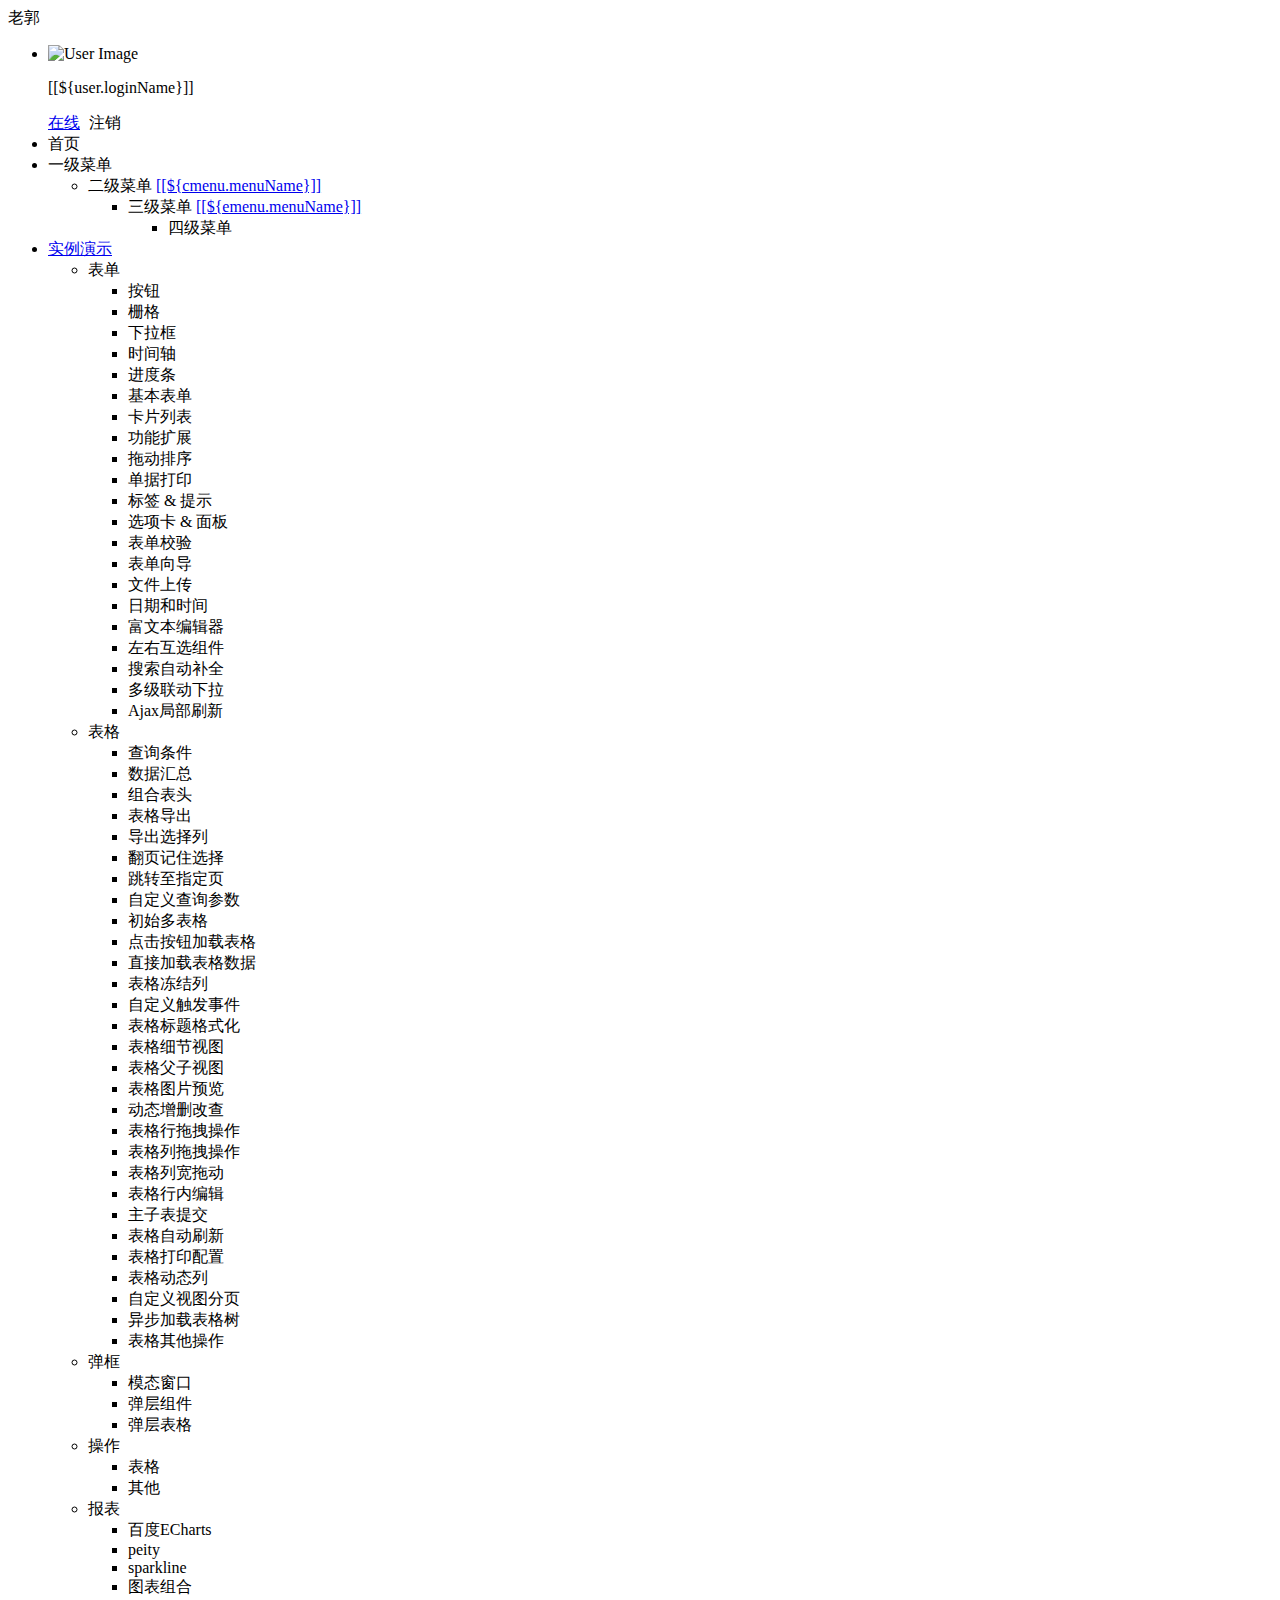
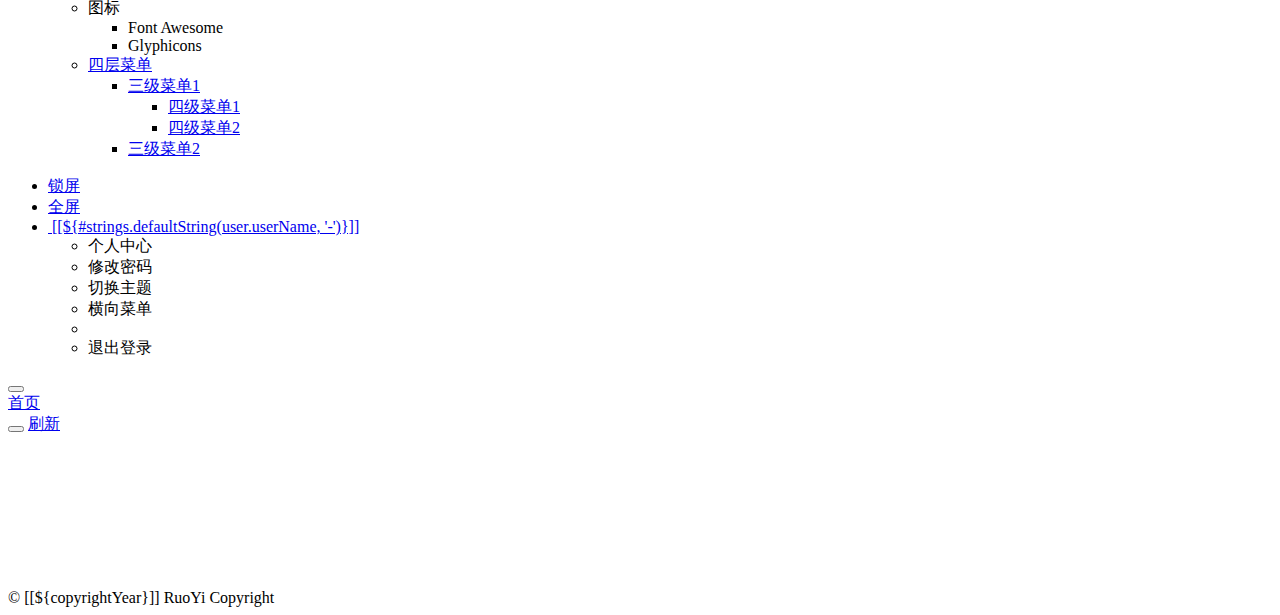
==== ruoyi-admin/src/main/resources/templates/index.html @ aff52069 "第一次提交" ====
<!DOCTYPE html>
<html  lang="zh" xmlns:th="http://www.thymeleaf.org">
<head>
    <meta charset="utf-8">
    <meta name="viewport" content="width=device-width, initial-scale=1.0">
    <meta name="renderer" content="webkit">
    <title>老郭系统首页</title>
    <!-- 避免IE使用兼容模式 -->
 	<meta http-equiv="X-UA-Compatible" content="IE=edge">
    <link th:href="@{favicon.ico}" rel="shortcut icon"/>
    <link th:href="@{/css/bootstrap.min.css}" rel="stylesheet"/>
    <link th:href="@{/css/jquery.contextMenu.min.css}" rel="stylesheet"/>
    <link th:href="@{/css/font-awesome.min.css}" rel="stylesheet"/>
    <link th:href="@{/css/animate.min.css}" rel="stylesheet"/>
    <link th:href="@{/css/style.min.css}" rel="stylesheet"/>
    <link th:href="@{/css/skins.css}" rel="stylesheet"/>
    <link th:href="@{/ruoyi/css/ry-ui.css?v=4.7.6}" rel="stylesheet"/>
</head>
<body class="fixed-sidebar full-height-layout gray-bg" th:classappend="${isMobile} ? 'canvas-menu'" style="overflow: hidden">
<div id="wrapper">

    <!--左侧导航开始-->
    <nav class="navbar-default navbar-static-side" role="navigation">
        <div class="nav-close">
            <i class="fa fa-times-circle"></i>
        </div>
        <a th:href="@{/index}">
            <li class="logo hidden-xs">
                <span class="logo-lg">老郭</span>
            </li>
         </a>
        <div class="sidebar-collapse">
            <ul class="nav" id="side-menu">
            	<li>
            		<div class="user-panel">
            			<a class="menuItem noactive" title="个人中心" th:href="@{/system/user/profile}">
            				<div class="hide" th:text="个人中心"></div>
					        <div class="pull-left image">
		                    	<img th:src="(${#strings.isEmpty(user.avatar)}) ? @{/img/profile.jpg} : @{${user.avatar}}" th:onerror="this.src='img/profile.jpg'" class="img-circle" alt="User Image">
					        </div>
				        </a>
				        <div class="pull-left info">
				          <p>[[${user.loginName}]]</p>
				          <a href="#"><i class="fa fa-circle text-success"></i> 在线</a>
				          <a th:href="@{logout}" style="padding-left:5px;"><i class="fa fa-sign-out text-danger"></i> 注销</a>
				        </div>
				    </div>
            	</li>
                <li>
                    <a class="menuItem" th:href="@{/system/main}"><i class="fa fa-home"></i> <span class="nav-label">首页</span> </a>
                </li>
                <li th:each="menu : ${menus}">
                	<a th:class="@{${!#strings.isEmpty(menu.url) && menu.url != '#'} ? ${menu.target}}" th:href="@{${#strings.isEmpty(menu.url)} ? |#| : ${menu.url}}" th:data-refresh="${menu.isRefresh == '0'}">
                		<i class="fa fa-bar-chart-o" th:class="${menu.icon}"></i>
                    	<span class="nav-label" th:text="${menu.menuName}">一级菜单</span>
                    	<span th:class="${#strings.isEmpty(menu.url) || menu.url == '#'} ? |fa arrow|"></span>
                	</a>
                    <ul class="nav nav-second-level collapse">
						<li th:each="cmenu : ${menu.children}">
							<a th:if="${#lists.isEmpty(cmenu.children)}" th:class="${#strings.isEmpty(cmenu.target)} ? |menuItem| : ${cmenu.target}" th:utext="${cmenu.menuName}" th:href="@{${cmenu.url}}" th:data-refresh="${cmenu.isRefresh == '0'}">二级菜单</a>
							<a th:if="${not #lists.isEmpty(cmenu.children)}" href="#">[[${cmenu.menuName}]]<span class="fa arrow"></span></a>
							<ul th:if="${not #lists.isEmpty(cmenu.children)}" class="nav nav-third-level">
								<li th:each="emenu : ${cmenu.children}">
								    <a th:if="${#lists.isEmpty(emenu.children)}" th:class="${#strings.isEmpty(emenu.target)} ? |menuItem| : ${emenu.target}" th:text="${emenu.menuName}" th:href="@{${emenu.url}}" th:data-refresh="${emenu.isRefresh == '0'}">三级菜单</a>
								    <a th:if="${not #lists.isEmpty(emenu.children)}" href="#">[[${emenu.menuName}]]<span class="fa arrow"></span></a>
								    <ul th:if="${not #lists.isEmpty(emenu.children)}" class="nav nav-four-level">
								      	<li th:each="fmenu : ${emenu.children}"><a th:if="${#lists.isEmpty(fmenu.children)}" th:class="${#strings.isEmpty(fmenu.target)} ? |menuItem| : ${fmenu.target}" th:text="${fmenu.menuName}" th:href="@{${fmenu.url}}" th:data-refresh="${fmenu.isRefresh == '0'}">四级菜单</a></li>
								    </ul>
								</li>
							</ul>
						</li>
					</ul>
                </li>
                <li th:if="${demoEnabled}">
                    <a href="#"><i class="fa fa-desktop"></i><span class="nav-label">实例演示</span><span class="fa arrow"></span></a>
                    <ul class="nav nav-second-level collapse">
                        <li> <a>表单<span class="fa arrow"></span></a>
                            <ul class="nav nav-third-level">
								<li><a class="menuItem" th:href="@{/demo/form/button}">按钮</a></li>
								<li><a class="menuItem" th:href="@{/demo/form/grid}">栅格</a></li>
								<li><a class="menuItem" th:href="@{/demo/form/select}">下拉框</a></li>
								<li><a class="menuItem" th:href="@{/demo/form/timeline}">时间轴</a></li>
								<li><a class="menuItem" th:href="@{/demo/form/progress_bars}">进度条</a></li>
								<li><a class="menuItem" th:href="@{/demo/form/basic}">基本表单</a></li>
								<li><a class="menuItem" th:href="@{/demo/form/cards}">卡片列表</a></li>
								<li><a class="menuItem" th:href="@{/demo/form/jasny}">功能扩展</a></li>
								<li><a class="menuItem" th:href="@{/demo/form/sortable}">拖动排序</a></li>
								<li><a class="menuItem" th:href="@{/demo/form/invoice}">单据打印</a></li>
								<li><a class="menuItem" th:href="@{/demo/form/labels_tips}">标签 & 提示</a></li>
								<li><a class="menuItem" th:href="@{/demo/form/tabs_panels}">选项卡 & 面板</a></li>
								<li><a class="menuItem" th:href="@{/demo/form/validate}">表单校验</a></li>
								<li><a class="menuItem" th:href="@{/demo/form/wizard}">表单向导</a></li>
								<li><a class="menuItem" th:href="@{/demo/form/upload}">文件上传</a></li>
								<li><a class="menuItem" th:href="@{/demo/form/datetime}">日期和时间</a></li>
								<li><a class="menuItem" th:href="@{/demo/form/summernote}">富文本编辑器</a></li>
								<li><a class="menuItem" th:href="@{/demo/form/duallistbox}">左右互选组件</a></li>
								<li><a class="menuItem" th:href="@{/demo/form/autocomplete}">搜索自动补全</a></li>
								<li><a class="menuItem" th:href="@{/demo/form/cxselect}">多级联动下拉</a></li>
								<li><a class="menuItem" th:href="@{/demo/form/localrefresh}">Ajax局部刷新</a></li>
							</ul>
                        </li>
                        <li> <a>表格<span class="fa arrow"></span></a>
                            <ul class="nav nav-third-level">
								<li><a class="menuItem" th:href="@{/demo/table/search}">查询条件</a></li>
								<li><a class="menuItem" th:href="@{/demo/table/footer}">数据汇总</a></li>
								<li><a class="menuItem" th:href="@{/demo/table/groupHeader}">组合表头</a></li>
								<li><a class="menuItem" th:href="@{/demo/table/export}">表格导出</a></li>
								<li><a class="menuItem" th:href="@{/demo/table/exportSelected}">导出选择列</a></li>
								<li><a class="menuItem" th:href="@{/demo/table/remember}">翻页记住选择</a></li>
								<li><a class="menuItem" th:href="@{/demo/table/pageGo}">跳转至指定页</a></li>
								<li><a class="menuItem" th:href="@{/demo/table/params}">自定义查询参数</a></li>
								<li><a class="menuItem" th:href="@{/demo/table/multi}">初始多表格</a></li>
								<li><a class="menuItem" th:href="@{/demo/table/button}">点击按钮加载表格</a></li>
								<li><a class="menuItem" th:href="@{/demo/table/data}">直接加载表格数据</a></li>
								<li><a class="menuItem" th:href="@{/demo/table/fixedColumns}">表格冻结列</a></li>
								<li><a class="menuItem" th:href="@{/demo/table/event}">自定义触发事件</a></li>
								<li><a class="menuItem" th:href="@{/demo/table/headerStyle}">表格标题格式化</a></li>
								<li><a class="menuItem" th:href="@{/demo/table/detail}">表格细节视图</a></li>
								<li><a class="menuItem" th:href="@{/demo/table/child}">表格父子视图</a></li>
								<li><a class="menuItem" th:href="@{/demo/table/image}">表格图片预览</a></li>
								<li><a class="menuItem" th:href="@{/demo/table/curd}">动态增删改查</a></li>
								<li><a class="menuItem" th:href="@{/demo/table/reorderRows}">表格行拖拽操作</a></li>
								<li><a class="menuItem" th:href="@{/demo/table/reorderColumns}">表格列拖拽操作</a></li>
								<li><a class="menuItem" th:href="@{/demo/table/resizable}">表格列宽拖动</a></li>
								<li><a class="menuItem" th:href="@{/demo/table/editable}">表格行内编辑</a></li>
								<li><a class="menuItem" th:href="@{/demo/table/subdata}">主子表提交</a></li>
								<li><a class="menuItem" th:href="@{/demo/table/refresh}">表格自动刷新</a></li>
								<li><a class="menuItem" th:href="@{/demo/table/print}">表格打印配置</a></li>
								<li><a class="menuItem" th:href="@{/demo/table/dynamicColumns}">表格动态列</a></li>
								<li><a class="menuItem" th:href="@{/demo/table/customView}">自定义视图分页</a></li>
								<li><a class="menuItem" th:href="@{/demo/table/asynTree}">异步加载表格树</a></li>
								<li><a class="menuItem" th:href="@{/demo/table/other}">表格其他操作</a></li>
							</ul>
                        </li>
                        <li> <a>弹框<span class="fa arrow"></span></a>
                            <ul class="nav nav-third-level">
								<li><a class="menuItem" th:href="@{/demo/modal/dialog}">模态窗口</a></li>
								<li><a class="menuItem" th:href="@{/demo/modal/layer}">弹层组件</a></li>
								<li><a class="menuItem" th:href="@{/demo/modal/table}">弹层表格</a></li>
							</ul>
                        </li>
                        <li> <a>操作<span class="fa arrow"></span></a>
                            <ul class="nav nav-third-level">
								<li><a class="menuItem" th:href="@{/demo/operate/table}">表格</a></li>
								<li><a class="menuItem" th:href="@{/demo/operate/other}">其他</a></li>
							</ul>
                        </li>
                        <li> <a>报表<span class="fa arrow"></span></a>
                            <ul class="nav nav-third-level">
								<li><a class="menuItem" th:href="@{/demo/report/echarts}">百度ECharts</a></li>
								<li><a class="menuItem" th:href="@{/demo/report/peity}">peity</a></li>
								<li><a class="menuItem" th:href="@{/demo/report/sparkline}">sparkline</a></li>
								<li><a class="menuItem" th:href="@{/demo/report/metrics}">图表组合</a></li>
							</ul>
                        </li>
                        <li> <a>图标<span class="fa arrow"></span></a>
                            <ul class="nav nav-third-level">
								<li><a class="menuItem" th:href="@{/demo/icon/fontawesome}">Font Awesome</a></li>
								<li><a class="menuItem" th:href="@{/demo/icon/glyphicons}">Glyphicons</a></li>
							</ul>
                        </li>
                        <li>
	                        <a href="#"><i class="fa fa-sitemap"></i>四层菜单<span class="fa arrow"></span></a>
	                        <ul class="nav nav-third-level collapse">
	                            <li>
	                                <a href="#" id="damian">三级菜单1<span class="fa arrow"></span></a>
	                                <ul class="nav nav-third-level">
	                                    <li>
	                                        <a href="#">四级菜单1</a>
	                                    </li>
	                                    <li>
	                                        <a href="#">四级菜单2</a>
	                                    </li>
	                                </ul>
	                            </li>
	                            <li><a href="#">三级菜单2</a></li>
	                        </ul>
	                    </li>
                    </ul>
                </li>
            </ul>
        </div>
    </nav>
    <!--左侧导航结束-->

    <!--右侧部分开始-->
    <div id="page-wrapper" class="gray-bg dashbard-1">
        <div class="row border-bottom">
            <nav class="navbar navbar-static-top" role="navigation" style="margin-bottom: 0">
                <div class="navbar-header">
                    <a class="navbar-minimalize minimalize-styl-2" style="color:#FFF;" href="#" title="收起菜单">
                    	<i class="fa fa-bars"></i>
                    </a>
                </div>
                <ul class="nav navbar-top-links navbar-right welcome-message">
                    <li><a data-toggle="tooltip" data-trigger="hover" data-placement="bottom" title="锁定屏幕" href="#" id="lockScreen"><i class="fa fa-lock"></i> 锁屏</a></li>
	                <li><a data-toggle="tooltip" data-trigger="hover" data-placement="bottom" title="全屏显示" href="#" id="fullScreen"><i class="fa fa-arrows-alt"></i> 全屏</a></li>
                    <li class="dropdown user-menu">
						<a href="javascript:void(0)" class="dropdown-toggle" data-hover="dropdown">
							<img th:src="(${#strings.isEmpty(user.avatar)}) ? @{/img/profile.jpg} : @{${user.avatar}}" th:onerror="this.src='img/profile.jpg'" class="user-image">
							<span class="hidden-xs">[[${#strings.defaultString(user.userName, '-')}]]</span>
						</a>
						<ul class="dropdown-menu">
							<li class="mt5">
								<a th:href="@{/system/user/profile}" class="menuItem noactive">
								<i class="fa fa-user"></i> 个人中心</a>
							</li>
							<li>
								<a onclick="resetPwd()">
								<i class="fa fa-key"></i> 修改密码</a>
							</li>
							<li>
								<a onclick="switchSkin()">
								<i class="fa fa-dashboard"></i> 切换主题</a>
							</li>
							<li>
								<a onclick="toggleMenu()">
								<i class="fa fa-toggle-off"></i> 横向菜单</a>
							</li>
							<li class="divider"></li>
							<li>
								<a th:href="@{logout}">
								<i class="fa fa-sign-out"></i> 退出登录</a>
							</li>
						</ul>
					</li>
                </ul>
            </nav>
        </div>
        <div class="row content-tabs" th:classappend="${#bools.isFalse(tagsView)} ? |hide|">
            <button class="roll-nav roll-left tabLeft">
                <i class="fa fa-backward"></i>
            </button>
            <nav class="page-tabs menuTabs">
                <div class="page-tabs-content">
                    <a href="javascript:;" class="active menuTab" th:data-id="@{/system/main}">首页</a>
                </div>
            </nav>
            <button class="roll-nav roll-right tabRight">
                <i class="fa fa-forward"></i>
            </button>
            <a href="javascript:void(0);" class="roll-nav roll-right tabReload"><i class="fa fa-refresh"></i> 刷新</a>
        </div>

        <a id="ax_close_max" class="ax_close_max" href="#" title="关闭全屏"> <i class="fa fa-times-circle-o"></i> </a>

        <div class="row mainContent" id="content-main" th:classappend="${mainClass}">
            <iframe class="RuoYi_iframe" name="iframe0" width="100%" height="100%" th:data-id="@{/system/main}"
                th:src="@{/system/main}" frameborder="0" seamless></iframe>
        </div>

        <div th:if="${footer}" class="footer">
            <div class="pull-right">© [[${copyrightYear}]] RuoYi Copyright </div>
        </div>
    </div>
    <!--右侧部分结束-->
</div>
<!-- 全局js -->
<script th:src="@{/js/jquery.min.js}"></script>
<script th:src="@{/js/bootstrap.min.js}"></script>
<script th:src="@{/js/plugins/metisMenu/jquery.metisMenu.js}"></script>
<script th:src="@{/js/plugins/slimscroll/jquery.slimscroll.min.js}"></script>
<script th:src="@{/js/jquery.contextMenu.min.js}"></script>
<script th:src="@{/ajax/libs/blockUI/jquery.blockUI.js}"></script>
<script th:src="@{/ajax/libs/layer/layer.min.js}"></script>
<script th:src="@{/ruoyi/js/ry-ui.js?v=4.7.6}"></script>
<script th:src="@{/ruoyi/js/common.js?v=4.7.6}"></script>
<script th:src="@{/ruoyi/index.js?v=20201208}"></script>
<script th:src="@{/ajax/libs/fullscreen/jquery.fullscreen.js}"></script>
<script th:inline="javascript">
window.history.forward(1);
var ctx = [[@{/}]]; 
var lockscreen = [[${session.lockscreen}]]; 
if(lockscreen){window.top.location=ctx+"lockscreen";}
// 皮肤缓存
var skin = storage.get("skin");
// history（表示去掉地址的#）否则地址以"#"形式展示
var mode = "history";
// 历史访问路径缓存
var historyPath = storage.get("historyPath");
// 是否页签与菜单联动
var isLinkage = true;

// 本地主题优先，未设置取系统配置
if($.common.isNotEmpty(skin)){
	$("body").addClass(skin.split('|')[0]);
	$("body").addClass(skin.split('|')[1]);
} else {
	$("body").addClass([[${sideTheme}]]);
	$("body").addClass([[${skinName}]]);
}

/* 用户管理-重置密码 */
function resetPwd() {
    var url = ctx + 'system/user/profile/resetPwd';
    $.modal.open("重置密码", url, '770', '380');
}

/* 切换主题 */
function switchSkin() {
    layer.open({
		type : 2,
		shadeClose : true,
		title : "切换主题",
		area : ["530px", "386px"],
		content : [ctx + "system/switchSkin", 'no']
	})
}

/* 切换菜单 */
function toggleMenu() {
	$.modal.confirm("确认要切换成横向菜单吗？", function() {
		$.get(ctx + 'system/menuStyle/topnav', function(result) {
            window.location.reload();
	    });
	})
}

/** 刷新时访问路径页签 */
function applyPath(url) {
	$('a[href$="' + decodeURI(url) + '"]').click();
	if (!$('a[href$="' + url + '"]').hasClass("noactive")) {
	    $('a[href$="' + url + '"]').parent("li").addClass("selected").parents("li").addClass("active").end().parents("ul").addClass("in");
	}
}

$(function() {
	var lockPath = storage.get('lockPath');
	if($.common.equals("history", mode) && window.performance.navigation.type == 1) {
		var url = storage.get('publicPath');
	    if ($.common.isNotEmpty(url)) {
	    	applyPath(url);
	    }
	} else if($.common.isNotEmpty(lockPath)) {
	    applyPath(lockPath);
	    storage.remove('lockPath');
	} else {
		var hash = location.hash;
	    if ($.common.isNotEmpty(hash)) {
	        var url = hash.substring(1, hash.length);
	        applyPath(url);
	    } else {
	    	if($.common.equals("history", mode)) {
	    		storage.set('publicPath', "");
	    	}
	    }
	}
	
	/* 初始密码提示 */
	if([[${isDefaultModifyPwd}]]) {
		layer.confirm("您的密码还是初始密码，请修改密码！", {
			icon: 0,
			title: "安全提示",
			btn: ['确认'	, '取消'],
			offset: ['30%']
		}, function (index) {
			resetPwd();
			layer.close(index);
		});
	}
	
	/* 过期密码提示 */
	if([[${isPasswordExpired}]]) {
		layer.confirm("您的密码已过期，请尽快修改密码！", {
			icon: 0,
			title: "安全提示",
			btn: ['确认'	, '取消'],
			offset: ['30%']
		}, function (index) {
			resetPwd();
			layer.close(index);
		});
	}
	$("[data-toggle='tooltip']").tooltip();
});
</script>
</body>
</html>
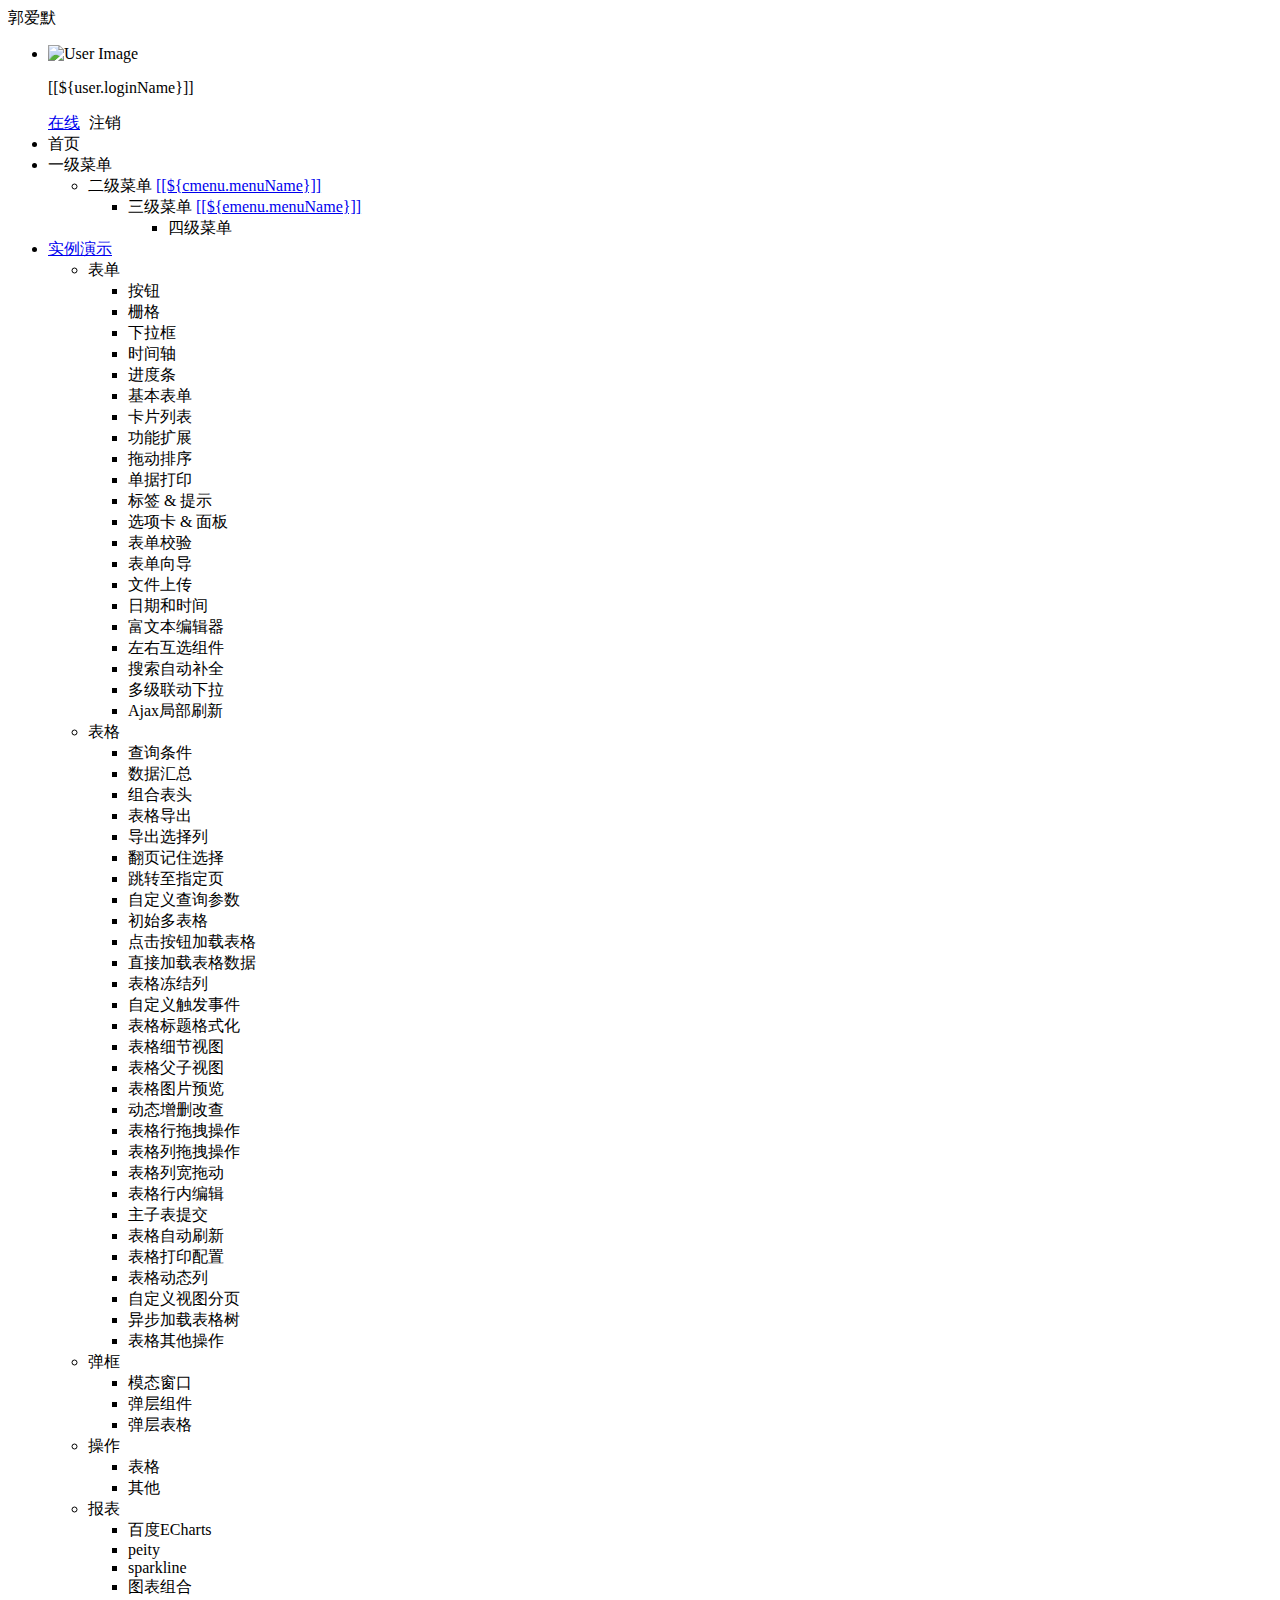
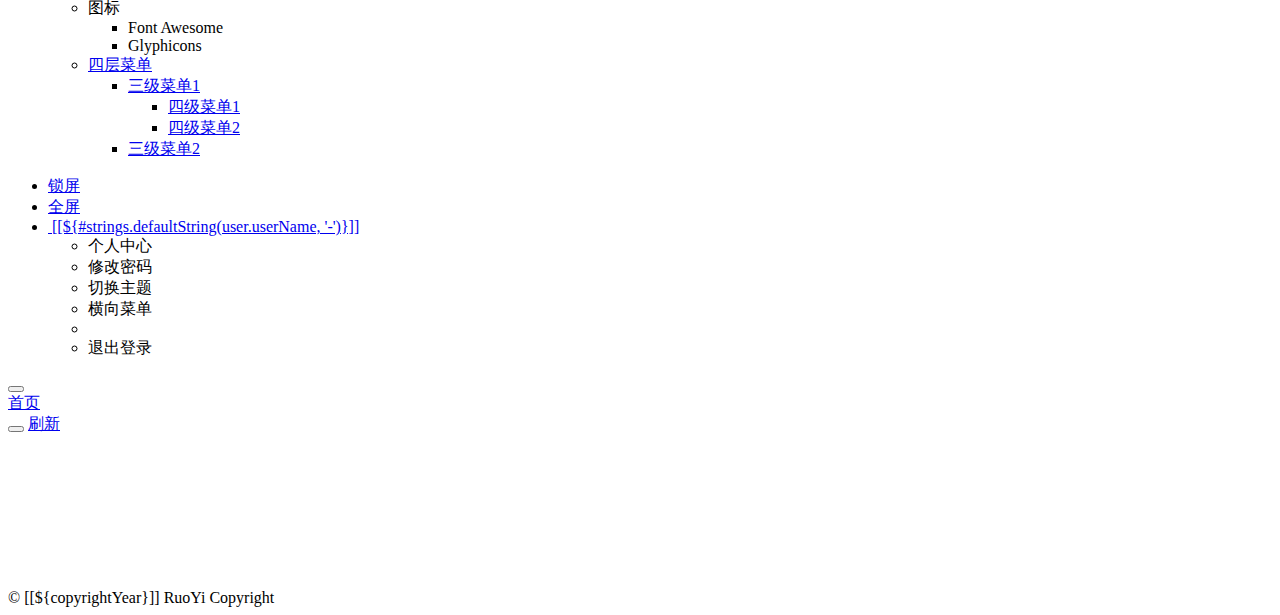
==== commit bd81285b: "修改名称" ====
--- a/ruoyi-admin/src/main/resources/templates/index.html
+++ b/ruoyi-admin/src/main/resources/templates/index.html
@@ -4,7 +4,7 @@
     <meta charset="utf-8">
     <meta name="viewport" content="width=device-width, initial-scale=1.0">
     <meta name="renderer" content="webkit">
-    <title>老郭系统首页</title>
+    <title>郭爱默系统首页</title>
     <!-- 避免IE使用兼容模式 -->
  	<meta http-equiv="X-UA-Compatible" content="IE=edge">
     <link th:href="@{favicon.ico}" rel="shortcut icon"/>
@@ -26,7 +26,7 @@
         </div>
         <a th:href="@{/index}">
             <li class="logo hidden-xs">
-                <span class="logo-lg">老郭</span>
+                <span class="logo-lg">郭爱默</span>
             </li>
          </a>
         <div class="sidebar-collapse">
